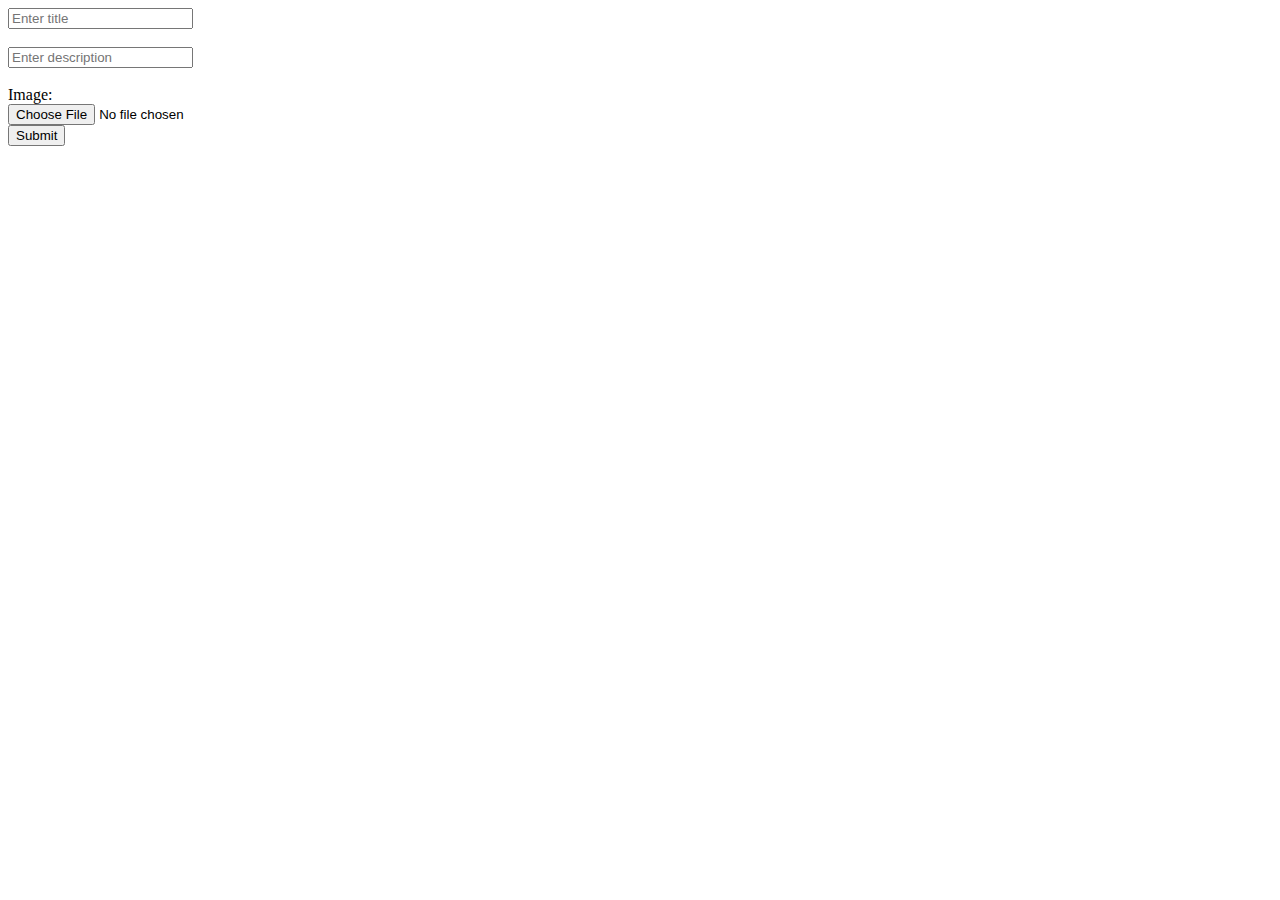
==== class7/index.html @ 4080d69d "class 7" ====
<!DOCTYPE html>
<html lang="en">
  <head>
    <meta charset="UTF-8" />
    <meta name="viewport" content="width=device-width, initial-scale=1.0" />
    <title>Document</title>
  </head>

  <style>
    table {
      border: 1px solid black;
      border-collapse: collapse;
      margin: 10px;
      max-width: 400px;
      display: none;
    }
    th,
    td {
      border: 1px solid black;
      padding: 10px;
      text-align: center;
      width: 100px;
      max-height: 100px;
    }
    tr button {
      padding: 5px 10px;
      margin: 10px;
    }
  </style>

  <body>
    <input type="text" placeholder="Enter title" id="title" /> <br /><br />
    <input type="text" placeholder="Enter description" id="description" /><br />
    <br />
    <label for="img">Image:</label> <br />
    <input id="img" type="file" accept="image/*" />
    <br />
    <button onclick="submitBtn()">Submit</button>
    <br /><br />

    <table id="table">
      <thead>
        <tr>
          <th>Title</th>
          <th>Description</th>
          <th>Image</th>
          <th>Actions</th>
        </tr>
      </thead>
    </table>

    <script>
      let rowID = 1;

      function submitBtn() {
        const getTitle = document.getElementById('title').value;
        const getDescription = document.getElementById('description').value;
        const getImage = document.getElementById('img');
        const getImageFile = getImage.files[0];

        if (!getTitle || !getDescription || !getImageFile) {
          alert('Invalid data!');
          return;
        }

        // Convert image to Base64
        const reader = new FileReader();
        reader.onloadend = function () {
          const imageBase64 = reader.result;
          addToTable(getTitle, getDescription, imageBase64);
        };
        reader.readAsDataURL(getImageFile);

        // Reset input fields
        document.getElementById('title').value = '';
        document.getElementById('description').value = '';
        document.getElementById('img').value = '';
      }

      function addToTable(title, description, imageBase64) {
        const getTable = document.getElementById('table');
        getTable.style.display = 'block';
        const createRow = document.createElement('tr');
        const rowIDAttr = 'row_' + rowID;
        createRow.id = rowIDAttr;
        console.log(' createRow.id is ', createRow.id);
        rowID++;
        createRow.innerHTML = `
    <td>${title}</td>
    <td>${description}</td>
    <td>
      <img src="${imageBase64}" alt="Image" width="70" height="70">
    </td>
    <td>
      <button onclick="editRow('${rowIDAttr}')">Edit</button>
      <button onclick="deleteRow('${rowIDAttr}')">Delete</button>
    </td>
  `;
        getTable.appendChild(createRow);
      }

      function deleteRow(rowID) {
        const removeRow = document.getElementById(rowID);
        removeRow.remove();
      }
    </script>
  </body>
</html>
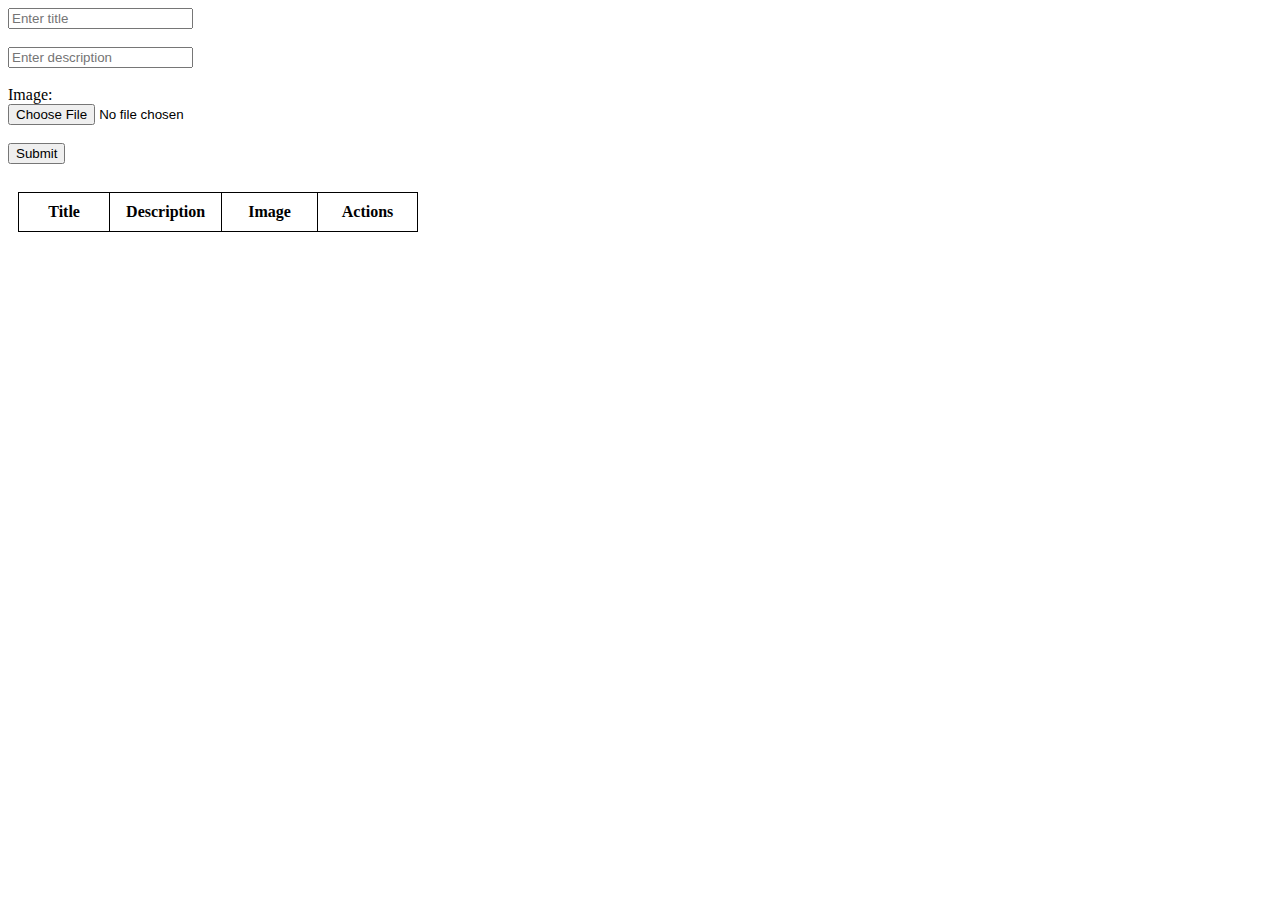
==== commit c7a2e5f3: "class 7 updated" ====
--- a/class7/index.html
+++ b/class7/index.html
@@ -4,39 +4,57 @@
     <meta charset="UTF-8" />
     <meta name="viewport" content="width=device-width, initial-scale=1.0" />
     <title>Document</title>
+    <style>
+      table {
+        border: 1px solid black;
+        border-collapse: collapse;
+        margin: 10px;
+        max-width: 400px;
+      }
+      th,
+      td {
+        border: 1px solid black;
+        padding: 10px;
+        text-align: center;
+        width: 100px;
+        max-height: 100px;
+      }
+      tr button {
+        padding: 5px 10px;
+        margin: 10px;
+      }
+      #updateForm {
+        display: none;
+      }
+    </style>
   </head>
-
-  <style>
-    table {
-      border: 1px solid black;
-      border-collapse: collapse;
-      margin: 10px;
-      max-width: 400px;
-      display: none;
-    }
-    th,
-    td {
-      border: 1px solid black;
-      padding: 10px;
-      text-align: center;
-      width: 100px;
-      max-height: 100px;
-    }
-    tr button {
-      padding: 5px 10px;
-      margin: 10px;
-    }
-  </style>
-
   <body>
     <input type="text" placeholder="Enter title" id="title" /> <br /><br />
-    <input type="text" placeholder="Enter description" id="description" /><br />
-    <br />
+    <input
+      type="text"
+      placeholder="Enter description"
+      id="description"
+    /><br /><br />
     <label for="img">Image:</label> <br />
-    <input id="img" type="file" accept="image/*" />
-    <br />
+    <input id="img" type="file" accept="image/*" /><br /><br />
     <button onclick="submitBtn()">Submit</button>
     <br /><br />
+
+    <div id="updateForm">
+      <input
+        type="text"
+        placeholder="Enter title"
+        id="updatedTitle"
+      /><br /><br />
+      <input
+        type="text"
+        placeholder="Enter description"
+        id="updatedDescription"
+      /><br /><br />
+      <label for="updatedImg">Image:</label> <br />
+      <input id="updatedImg" type="file" accept="image/*" /><br /><br />
+      <button onclick="saveUpdate()">Save</button>
+    </div>
 
     <table id="table">
       <thead>
@@ -47,10 +65,14 @@
           <th>Actions</th>
         </tr>
       </thead>
+      <tbody id="tableBody">
+        <!-- Rows will be dynamically added here -->
+      </tbody>
     </table>
 
     <script>
       let rowID = 1;
+      let currentEditRowID = 0;
 
       function submitBtn() {
         const getTitle = document.getElementById('title').value;
@@ -63,7 +85,6 @@
           return;
         }
 
-        // Convert image to Base64
         const reader = new FileReader();
         reader.onloadend = function () {
           const imageBase64 = reader.result;
@@ -71,37 +92,120 @@
         };
         reader.readAsDataURL(getImageFile);
 
-        // Reset input fields
         document.getElementById('title').value = '';
         document.getElementById('description').value = '';
         document.getElementById('img').value = '';
       }
 
       function addToTable(title, description, imageBase64) {
-        const getTable = document.getElementById('table');
-        getTable.style.display = 'block';
-        const createRow = document.createElement('tr');
+        const tableBody = document.getElementById('tableBody');
+        const row = document.createElement('tr');
         const rowIDAttr = 'row_' + rowID;
-        createRow.id = rowIDAttr;
-        console.log(' createRow.id is ', createRow.id);
+        row.id = rowIDAttr;
+        row.draggable = true; // Enable dragging for the row
+        row.addEventListener('dragstart', handleDragStart);
+        row.addEventListener('dragover', handleDragOver);
+        row.addEventListener('dragenter', handleDragEnter);
+        row.addEventListener('dragleave', handleDragLeave);
+        row.addEventListener('drop', handleDrop);
+
+        row.innerHTML = `
+      <td>${title}</td>
+      <td>${description}</td>
+      <td>
+        <img src="${imageBase64}" alt="Image" width="70" height="70">
+      </td>
+      <td>
+        <button onclick="editRow('${rowIDAttr}')">Edit</button>
+        <button onclick="deleteRow('${rowIDAttr}')">Delete</button>
+      </td>
+    `;
+
+        tableBody.appendChild(row);
         rowID++;
-        createRow.innerHTML = `
-    <td>${title}</td>
-    <td>${description}</td>
-    <td>
-      <img src="${imageBase64}" alt="Image" width="70" height="70">
-    </td>
-    <td>
-      <button onclick="editRow('${rowIDAttr}')">Edit</button>
-      <button onclick="deleteRow('${rowIDAttr}')">Delete</button>
-    </td>
-  `;
-        getTable.appendChild(createRow);
+      }
+
+      function editRow(rowID) {
+        currentEditRowID = rowID;
+        document.getElementById('updateForm').style.display = 'block';
+      }
+
+      function saveUpdate() {
+        const updatedTitle = document.getElementById('updatedTitle').value;
+        const updatedDescription =
+          document.getElementById('updatedDescription').value;
+        const updatedImage = document.getElementById('updatedImg').files[0];
+
+        if (!updatedTitle || !updatedDescription || !updatedImage) {
+          alert('Invalid data!');
+          return;
+        }
+
+        const reader = new FileReader();
+        reader.onloadend = function () {
+          const imageBase64 = reader.result;
+
+          const row = document.getElementById(currentEditRowID);
+          const cells = row.getElementsByTagName('td');
+
+          cells[0].innerText = updatedTitle;
+          cells[1].innerText = updatedDescription;
+          cells[2].querySelector('img').src = imageBase64;
+
+          document.getElementById('updateForm').style.display = 'none';
+        };
+        reader.readAsDataURL(updatedImage);
       }
 
       function deleteRow(rowID) {
-        const removeRow = document.getElementById(rowID);
-        removeRow.remove();
+        const row = document.getElementById(rowID);
+        row.remove();
+      }
+
+      // Drag and Drop Functions
+      let draggedRow = null;
+
+      function handleDragStart(event) {
+        draggedRow = event.target;
+        event.dataTransfer.effectAllowed = 'move';
+        event.dataTransfer.setData('text/html', draggedRow);
+      }
+
+      function handleDragOver(event) {
+        if (event.preventDefault) {
+          event.preventDefault();
+        }
+        event.dataTransfer.dropEffect = 'move';
+        return false;
+      }
+
+      function handleDragEnter(event) {
+        event.target.classList.add('over');
+      }
+
+      function handleDragLeave(event) {
+        event.target.classList.remove('over');
+      }
+
+      function handleDrop(event) {
+        if (event.stopPropagation) {
+          event.stopPropagation(); // stops the browser from redirecting.
+        }
+
+        if (draggedRow !== event.target) {
+          event.target.classList.remove('over');
+          draggedRow.parentNode.removeChild(draggedRow);
+          let dropTarget = event.target;
+          while (dropTarget.tagName !== 'TR') {
+            dropTarget = dropTarget.parentNode;
+          }
+          dropTarget.parentNode.insertBefore(
+            draggedRow,
+            dropTarget.nextSibling
+          );
+        }
+
+        return false;
       }
     </script>
   </body>
